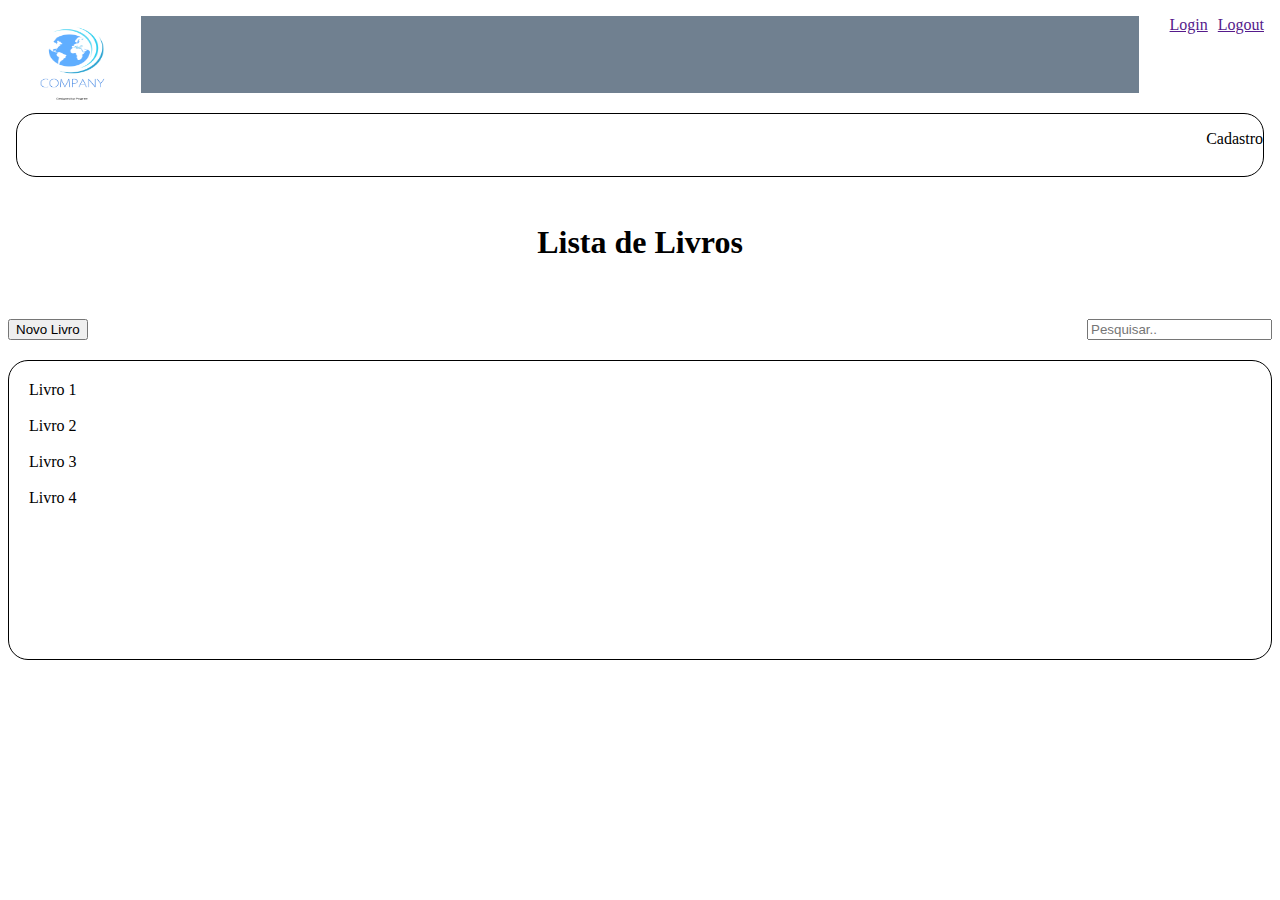
==== index.html @ 978c7dd6 "commit 1" ====
<html lang="pt-br">

<head>
    <meta charset="UTF-8">
    <meta http-equiv="X-UA-Compatible" content="ie=edge">
    <meta name="viewport" content="width=device-width, initial-scale=1.0">
    <title>Prova 1</title>
    <link rel="stylesheet" type="text/css" href="style.css">
    <script src="https://ajax.googleapis.com/ajax/libs/jquery/3.3.1/jquery.min.js"></script>

    <script>
        $(document).ready(function() {
            $("#cadastro").click(function() {
                // window.location('cadastro.html')
                window.location.reload()
                console.log('a')
            });
        });
    </script>
</head>

<header>
    <object style="width:100%; height: 20%;" data="menu-superior.html" type=""></object>
</header>

<body>
    <br>
    <div style="height: 100px;">
        <div style="text-align: center" class="div">
            <h1>Lista de Livros</h1>
        </div>
        <br><br>
        <div>
            <button style="float: left">Novo Livro</button>
            <div style="float: right" class="search-container">
                <input type="text" placeholder="Pesquisar.." name="search">
            </div>
        </div>
    </div>
    <br>
    <br>
    <div style="width: 100%; height: 300px; border-style:solid; border-width: thin; border-radius:20px; display:block">
        <div style="margin-left: 20px; margin-top:20px;">
            <div>Livro 1</div>
            <br>
            <div>Livro 2</div>
            <br>
            <div>Livro 3</div>
            <br>
            <div>Livro 4</div>
        </div>
    </div>
</body>

</html>


<script>
</script>
---- style.css ----
/* .menu-superior {
    grid-area: header;
    background-color: purple
} */

ul {
    list-style-type: none;
    margin: 0;
    padding: 0;
    overflow: hidden;
}

li {
    float: right;
}

li a {
    display: block;
    color: black;
    text-align: center;
    padding: 14px 16px;
    text-decoration: none;
}

ul {
    overflow: auto;
}

* {
    box-sizing: border-box;
}

.vertical-menu a {
    display: block;
}

.vertical-menu a:hover {
    background-color: #ccc;
    /* Dark grey background on mouse-over */
}
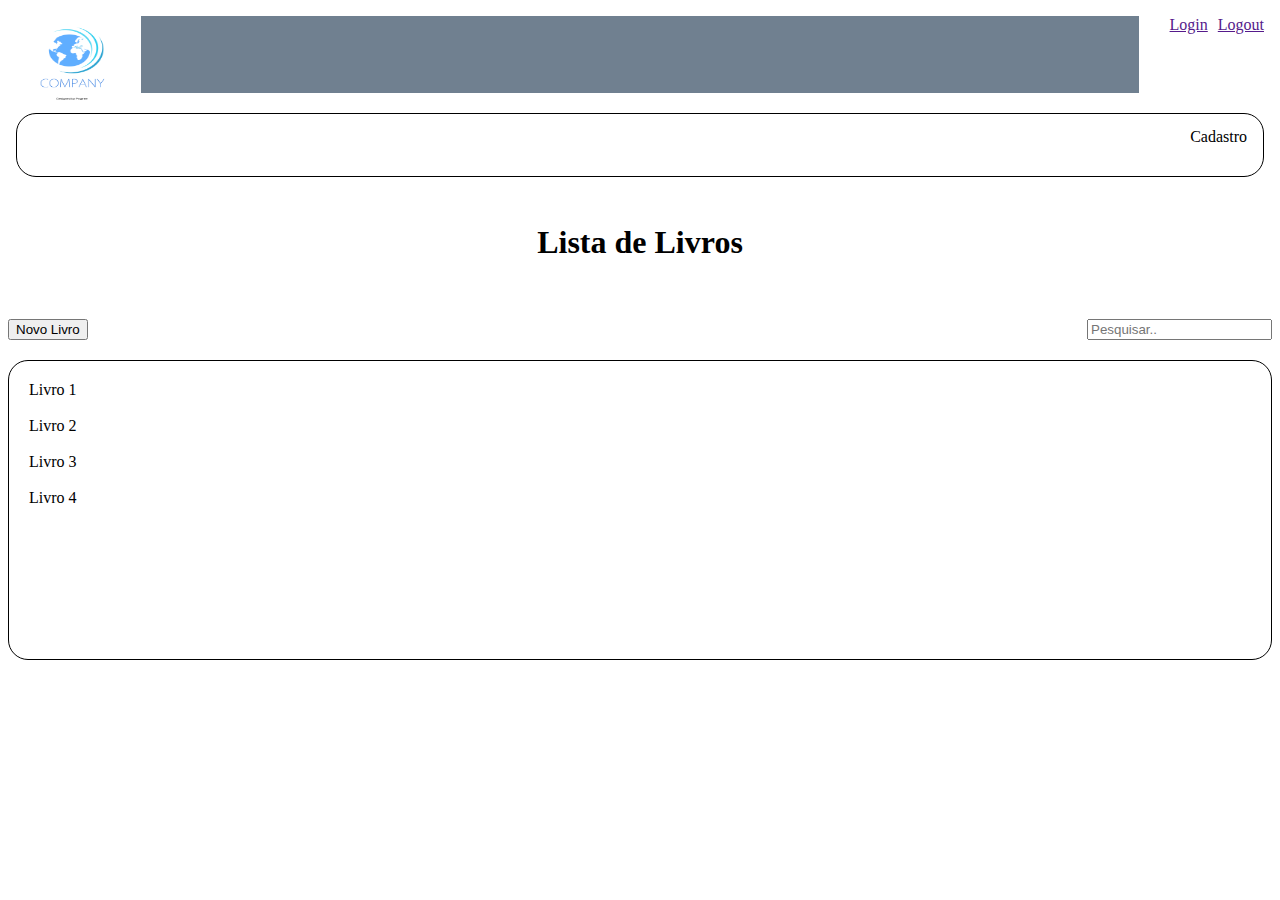
==== commit a737eb02: "Create menu-superior.html" ====
--- a/index.html
+++ b/index.html
@@ -6,16 +6,8 @@
     <meta name="viewport" content="width=device-width, initial-scale=1.0">
     <title>Prova 1</title>
     <link rel="stylesheet" type="text/css" href="style.css">
-    <script src="https://ajax.googleapis.com/ajax/libs/jquery/3.3.1/jquery.min.js"></script>
 
     <script>
-        $(document).ready(function() {
-            $("#cadastro").click(function() {
-                // window.location('cadastro.html')
-                window.location.reload()
-                console.log('a')
-            });
-        });
     </script>
 </head>
 
